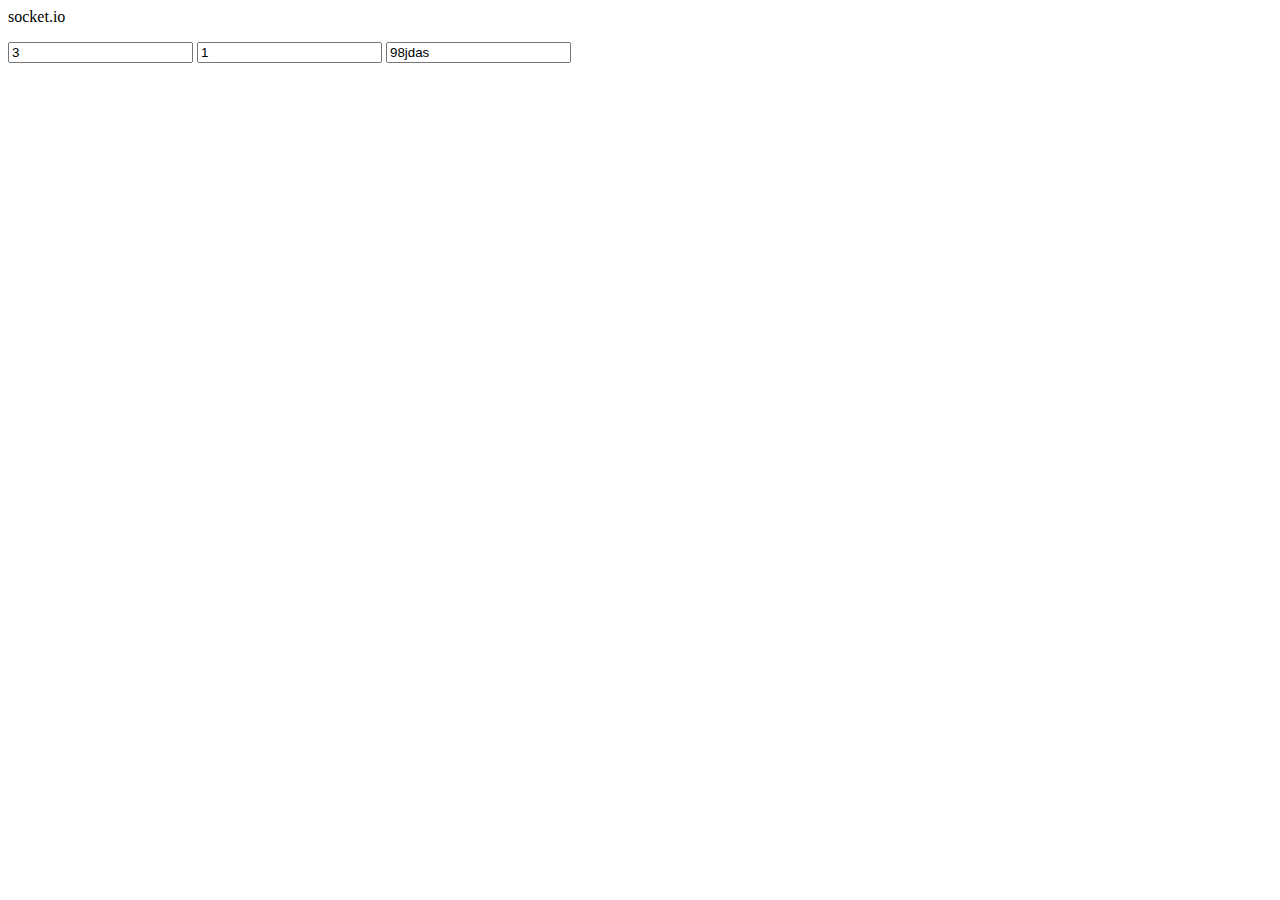
==== client/index.6.0.html @ 45a88cdd "Mancava la conversione da long ad int del profilo_id (Fixes #167 ) Implementato lato client e server" ====
﻿<html>
<p id="text">socket.io</p>
<head>
<script src="socket.io-6.0.js"></script> 
<script src="jquery-1.5.1.min.js"></script>
<script src="jquery.livequery.js"></script>
<script src="md5.js"></script>
<link type="text/css" rel="stylesheet" href="style.css" /> 

</head>

<input id="loginMethod" name="loginMethod" value="3" />
<input id="profilo_id" name="profilo_id" value="1" />
<input id="chat_key" name="chat_key" value="98jdas" />

<div class="bottomBarContainer">

	<div class="sideLeft profiliList">
	</div>
	
	<div class="OpenedChatWrapper">
			<div class="second">
			</div>
		</div>
	
	<div style="display:none" id="itemChat">
		<div class="ChatTab" id=""><!-- nell'id si mette l'id dell'account -->
			<div class="ButtonOpen">
				<div class="nickname"></div>
				<div class="status"></div><!-- TODO -->
			</div>
			<div class="TabOpened">
				<div class="Header">
					<div class="nickname"></div>
					<div class="status"></div><!-- TODO -->
					<div class="close">X</div><!-- TODO -->
				</div>
				<div class="Body">
				body
				</div>
				<div class="Footer">
					<input id="Input"/>
				</div>
			</div>
		</div>
	</div>
</div>

<script> 
    $(document).ready(function(){
		
		var Chat = function(start){
			var this2 = this;
		
			var statuses = { 
						DISCONNECTED: 0,
						CONNECTING: 1,
						CONNECTED: 2
					};// TODO da aggiungerne
		
			var actions = { CONNECT : 1, // { op:1 }
						LOGIN : 2, // { op:2, user:"String", pass:"String" }
						LOGINCHATKEY : 3, // { op:3, profilo_id:int, chat_key:"String" }
						CHG_STATUS : 4, // { op:4, status:int }
						DISCONNECT : 5, // { op:5 }
						CHAT_WITH : 6, // { op:6, profilo_id:int, message:"String" }
						CHAT_OPEN : 7, // { op:7, profilo_id:int }
						CHAT_CLOSE : 8, //  { op:8, profilo_id:int }
						CHAT_NOACTIVE : 9, // { op:9 }
						CLIENT_STATUS : 10, // { op:10, status:0(IDLED)|1(ONLINE) ( int }
						LIST : 11 // { op:11 }
					}; 
			
			this.friends_online = [];
			this.chatTab_opened = [];
			this.chatTab_active = 0;
			this.status = 0;
			
			this.get_loginInfo = function(){
					var loginMethod = $("#loginMethod").val();
					var parametro;
					if (loginMethod == actions.LOGINCHATKEY){
						//DEBUG
						$("#profilo_id").val((Math.floor(Math.random()*4)+1));//6
						document.title = $("#profilo_id").val();
						
						parametro = { 
								op: actions.LOGINCHATKEY,
								profilo_id: parseInt($("#profilo_id").val()),
								chat_key: $("#chat_key").val()								
							}			
					}else{
						parametro = { 
								op: actions.LOGIN
								/* TODO, ricordarsi che si logga con l'account poi si deve scegliere il profilo */
							}	
					}
					return parametro;
				},
			
			this.server = {
				Login: function(){
					message = { op: actions.CONNECT };
					this2.sendSocket(message);
				},
				List: function(){
					var parametro = {
									op: actions.LIST
								}
					this2.sendSocket(parametro);
				},
				Chat_open: function(profilo_id_open){
					var parametro = {
									op: actions.CHAT_OPEN,
									profilo_id: parseInt(profilo_id_open)
								}
					this2.sendSocket(parametro);
				},
				Chat_close: function(profilo_id_close){
					var parametro = {
									op: actions.CHAT_CLOSE,
									profilo_id: parseInt(profilo_id_close)
								}
					this2.sendSocket(parametro);
				},
				Chat_noActive: function(){
					var parametro = {
									op: actions.CHAT_NOACTIVE,
								}
					this2.sendSocket(parametro);
				},
				Chat_with: function(profilo_idSend, messageSend){
					var parametro = {
									op: actions.CHAT_WITH,
									profilo_id: parseInt(profilo_idSend),
									message: messageSend
								}
					this2.sendSocket(parametro);
				}
				
			}
			
			this.GUI = {
				chat_opened_container: $(".OpenedChatWrapper").find(".second"),
				profilo_link_model: jQuery('<a/>').addClass('clearfix profilo').attr('href','#').append(jQuery('<a/>')),
				profilo_model: function(profilo_id,nickname){
					var profilo_link_model = this2.GUI.profilo_link_model.clone();
					profilo_link_model.attr("profilo_id", profilo_id);
					profilo_link_model.find("a").text(nickname);
					return profilo_link_model;
				},
				update_List: function(){
					$(".profiliList").empty();
					$.each(this2.friends_online, function(i, l){
						this2.GUI.profilo_model(l.profilo_id, l.nickname).appendTo($(".profiliList"));
					});
					
					//TODO to remove, debug
					this2.GUI.initEvents();
				},
				initEvents: function(){
					$(".profiliList").find(".profilo").livequery("click", function(e){
						this2.GUI.chatTab_Manager.open($(this).attr("profilo_id"));
					});
				},
				chatTab_Manager:{
					open: function(profilo_id, server){
						this2.GUI.chatTab_Manager.create(profilo_id);
						this2.GUI.chat_opened_container.find(".ChatTab.opened").removeClass("opened");
						this2.GUI.chat_opened_container.find(".ChatTab#" + profilo_id).addClass("opened");
						if(server != true){
							this2.server.Chat_open(profilo_id);
						}
					},
					create: function(profilo_id, server){
						var already_opened = false;
						$.each(this2.chatTab_opened, function(i, l){
							if(l == profilo_id){
								already_opened = true;
							}
						});
						if(!already_opened){
							var Chat_tab = $("#itemChat").find(".ChatTab").clone();
							var profilo;
							//TODO puramente per test, in realtà nell'originale è da usare il datamanager
							$.each(this2.friends_online, function(i, l){
								if(profilo_id == l.profilo_id){
									profilo = l;
								}
							});
							//fine TOD
							Chat_tab.attr("id",profilo.profilo_id);
							Chat_tab.find(".nickname").text(profilo.nickname);
							this2.chatTab_opened.push(profilo_id);
							this2.chatTab_active = profilo_id;
							this2.GUI.chat_opened_container.append(Chat_tab);
							this2.GUI.chatTab_Manager.initEvents(Chat_tab);
						}
					},
					close: function(profilo_id, server){
						$.each(this2.chatTab_opened, function(i, l){
							if(l == profilo_id){
								this2.chatTab_opened.splice(i,1);
							}
						});
						if(profilo_id == this2.chatTab_active){
							this2.chatTab_active = 0;
						}
						this2.GUI.chat_opened_container.find(".ChatTab#" + profilo_id).remove();
						if(server != true){
							this2.server.Chat_close(profilo_id);
						}
						
					},
					reduce: function(profilo_id, server){
						this2.chatTab_active = 0;
						this2.GUI.chat_opened_container.find(".ChatTab#" + profilo_id).removeClass("opened");
						if(server != true){
							this2.server.Chat_noActive();
						}
					},
					initEvents: function(tab){
						tab = this2.GUI.chat_opened_container.find(".ChatTab#"+tab.attr("id"));
						tab.find(".ButtonOpen").livequery("click", function(e){
							this2.GUI.chatTab_Manager.open(tab.attr("id"));
						});
						tab.find(".close").livequery("click", function(e){
							this2.GUI.chatTab_Manager.close(tab.attr("id"));
							e.stopPropagation();
						});
						tab.find(".Header").livequery("click", function(e){
							this2.GUI.chatTab_Manager.reduce(tab.attr("id"));
						});
						
						tab.find("#Input").livequery("change", function(e){
							this2.server.Chat_with(tab.attr("id"), $(this).val());
							tab.val("");
						});
					}
				}
			};
			
			
			this.socket = new io.Socket("127.0.0.1", {
			  port: 9999,
			  transports: ['websocket','flashsocket', 'xhr-polling'],
			  rememberTransport: false
			});
			
			this.start = function(){
				this2.socket.connect();
			}
		
			// Add a connect listener
			this.socket.on('connect',function() {
			  console.log('Connesso!');
			  this2.server.Login();
			});

			this.socket.on('message',function(data) {
				console.log('<< RECEIVING: ' + data);
				
				var data_JSON = $.parseJSON(data);
				switch (data_JSON.op) { 
					case actions.CONNECT: 
						if(this2.status == statuses.DISCONNECTED){
							this2.status = statuses.CONNECTING;
							var message = this2.get_loginInfo();
							var salt = data_JSON.salt;
							if (message.op == actions.LOGINCHATKEY){
								// cripta la chat_key
								message.chat_key = MD5(message.chat_key+""+salt);						
							}else if(message.op == actions.LOGIN){
								//TODO
							}
							this2.sendSocket(message);
						}
						break; 
					case actions.LOGIN: 
					case actions.LOGINCHATKEY: 
						if(data_JSON.result == true){
							this2.status = statuses.CONNECTED;
							this2.server.List();//TODO
							//fetch friends list
						}else{
							//TODO vari casi di errore, implementazione server mancante
						}
						break;
					case actions.CHG_STATUS:
						break;
					case actions.DISCONNECT:
						break;
					case actions.CHAT_WITH:
						break;
					case actions.CHAT_OPEN:						
						$.each(data_JSON.chatTab, function(i, l){
							this2.GUI.chatTab_Manager.create(l.profilo_id, true);
						});
						this2.GUI.chatTab_Manager.open(data_JSON.chatTab_active, true);
						break;
					case actions.CHAT_CLOSE:
						this2.GUI.chatTab_Manager.close(data_JSON.profilo_id, true);
						break;
					case actions.CHAT_NOACTIVE:
						this2.GUI.chatTab_Manager.reduce(this2.chatTab_active, true);
						break;
					case actions.LIST:
						this2.friends_online = data_JSON.list;
						this2.GUI.update_List();
						break;
				}
			});
			// Add a disconnect listener
			this.socket.on('disconnect',function() {
			  console.log('The client has disconnected!');
			  this2.status = statuses.DISCONNECTED;
			});

			this.sendSocket = function(message){
				console.log(">> SENDING:" + JSON.stringify(message));
				this2.socket.send(JSON.stringify(message));
			}
			
			if(start == true){
				this.start();
			}
			
		}
	
		test = new Chat(true);
		
	});
	var test;
</script>
---- client/style.css ----
.sideLeft {
top: auto!important;
right: 15px!important;
bottom: -1px!important;
border-left: 0!important;
border-right: 0!important;

position: fixed;
}

a.profilo {
background: url(http://static.ak.fbcdn.net/rsrc.php/v1/yV/r/AA4mSyZRGOi.png) no-repeat right 8px;
clear: left;
display: block;
padding: 2px 20px 2px 10px;
}

a.profilo span {
display: block;
line-height: 22px;
overflow: hidden;
text-overflow: ellipsis;
white-space: nowrap;
}

.OpenedChatWrapper {
bottom: 0;
direction: ltr;
height: 25px;
position: fixed;
right: 184px!important;
z-index: 300;
left: auto;
}

a {
cursor: pointer;
color: #3B5998;
text-decoration: none;
}

.OpenedChatWrapper.second{
margin: 0 15px;
float: left;
position: relative;
}

.ChatTab{
height: 25px;
width: 160px;

margin-left: 4px;

float:left;
}

.ChatTab.opened{
width: 260px;
}

.ChatTab .ButtonOpen {
background: #EBEEF4;
border: 1px solid rgba(29, 49, 91, .3);
border-bottom: 0;
-webkit-box-shadow: inset 0 1px rgba(255, 255, 255, .5);
color: #333;
display: block;
height: 16px;
font-weight: bold;
padding: 4px 5px;
position: relative;
z-index: 1;
}

.ChatTab.opened .ButtonOpen {
display:none!important;
}


.ChatTab .TabOpened{
bottom: 0;
height: 285px;
width: 260px;/*100%;*/

display:none;
-webkit-box-shadow: 0 1px 1px rgba(0, 0, 0, .3);
position: absolute;
}


.ChatTab.opened .TabOpened {
display:block!important;
}


.ChatTab .Header, .ChatTab .Body, .ChatTab .Footer {
background-color: white;
border: 1px solid rgba(0, 0, 0, .3);
border-width: 0 1px;
}

.ChatTab .Header div{
display: inline-block;
}

.ChatTab .Header .close{
text-align: right;
}


.ChatTab .Body{
height: 234px;
}

.ChatTab .Body {
overflow-x: hidden;
overflow-y: auto;
position: relative;
}
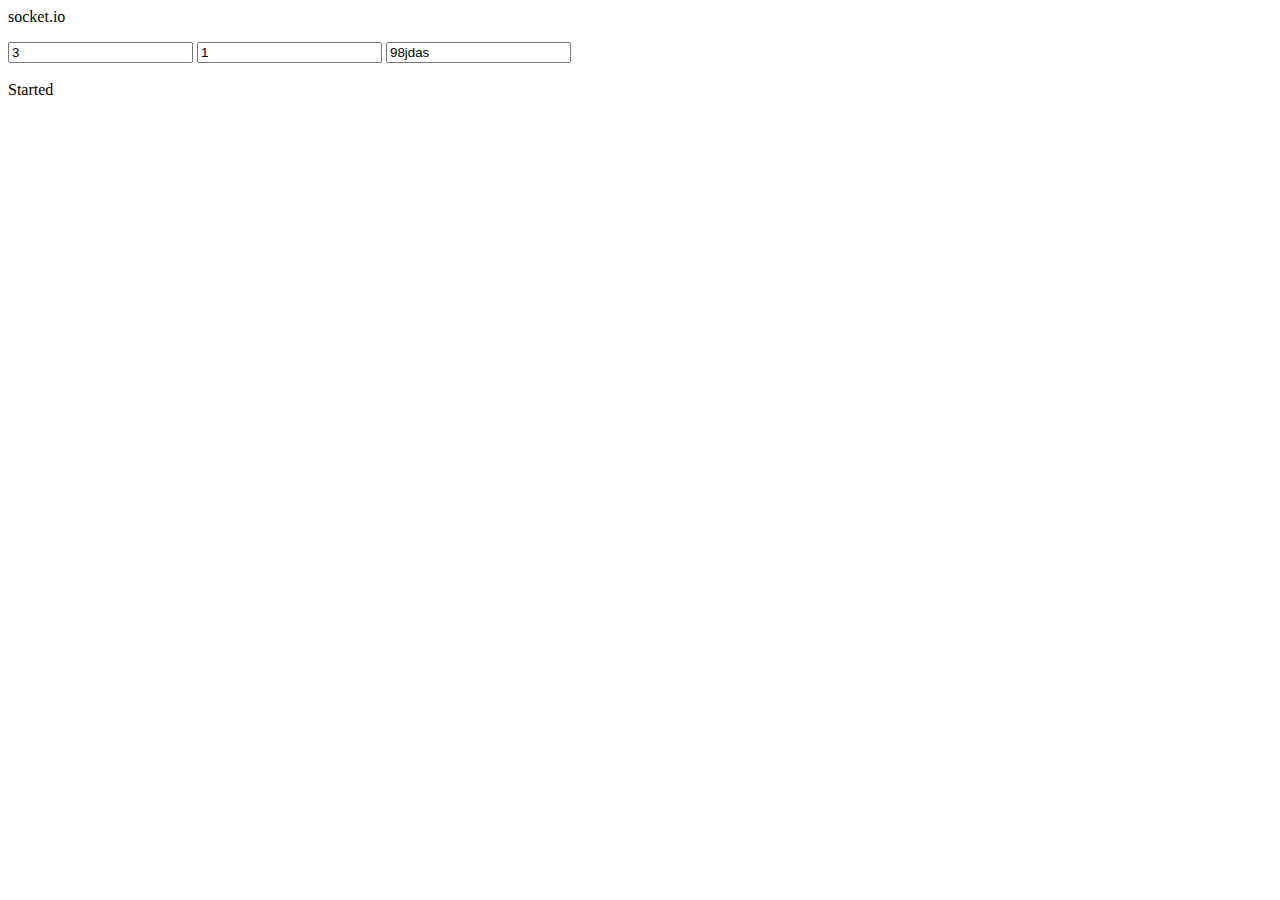
==== commit 398899ed: "added Thrift e Config" ====
--- a/client/index.6.0.html
+++ b/client/index.6.0.html
@@ -5,6 +5,7 @@
 <script src="jquery-1.5.1.min.js"></script>
 <script src="jquery.livequery.js"></script>
 <script src="md5.js"></script>
+<script src="ChatPlugin.js"></script>
 <link type="text/css" rel="stylesheet" href="style.css" /> 
 
 </head>
@@ -32,12 +33,13 @@
 			<div class="TabOpened">
 				<div class="Header">
 					<div class="nickname"></div>
+					<div class="addPartecipante">Add</div>
 					<div class="status"></div><!-- TODO -->
 					<div class="close">X</div><!-- TODO -->
 				</div>
 				<div class="Body">
-				body
 				</div>
+
 				<div class="Footer">
 					<input id="Input"/>
 				</div>
@@ -46,289 +48,10 @@
 	</div>
 </div>
 
+<div class="Console">
+</div>
+
 <script> 
-    $(document).ready(function(){
-		
-		var Chat = function(start){
-			var this2 = this;
-		
-			var statuses = { 
-						DISCONNECTED: 0,
-						CONNECTING: 1,
-						CONNECTED: 2
-					};// TODO da aggiungerne
-		
-			var actions = { CONNECT : 1, // { op:1 }
-						LOGIN : 2, // { op:2, user:"String", pass:"String" }
-						LOGINCHATKEY : 3, // { op:3, profilo_id:int, chat_key:"String" }
-						CHG_STATUS : 4, // { op:4, status:int }
-						DISCONNECT : 5, // { op:5 }
-						CHAT_WITH : 6, // { op:6, profilo_id:int, message:"String" }
-						CHAT_OPEN : 7, // { op:7, profilo_id:int }
-						CHAT_CLOSE : 8, //  { op:8, profilo_id:int }
-						CHAT_NOACTIVE : 9, // { op:9 }
-						CLIENT_STATUS : 10, // { op:10, status:0(IDLED)|1(ONLINE) ( int }
-						LIST : 11 // { op:11 }
-					}; 
-			
-			this.friends_online = [];
-			this.chatTab_opened = [];
-			this.chatTab_active = 0;
-			this.status = 0;
-			
-			this.get_loginInfo = function(){
-					var loginMethod = $("#loginMethod").val();
-					var parametro;
-					if (loginMethod == actions.LOGINCHATKEY){
-						//DEBUG
-						$("#profilo_id").val((Math.floor(Math.random()*4)+1));//6
-						document.title = $("#profilo_id").val();
-						
-						parametro = { 
-								op: actions.LOGINCHATKEY,
-								profilo_id: parseInt($("#profilo_id").val()),
-								chat_key: $("#chat_key").val()								
-							}			
-					}else{
-						parametro = { 
-								op: actions.LOGIN
-								/* TODO, ricordarsi che si logga con l'account poi si deve scegliere il profilo */
-							}	
-					}
-					return parametro;
-				},
-			
-			this.server = {
-				Login: function(){
-					message = { op: actions.CONNECT };
-					this2.sendSocket(message);
-				},
-				List: function(){
-					var parametro = {
-									op: actions.LIST
-								}
-					this2.sendSocket(parametro);
-				},
-				Chat_open: function(profilo_id_open){
-					var parametro = {
-									op: actions.CHAT_OPEN,
-									profilo_id: parseInt(profilo_id_open)
-								}
-					this2.sendSocket(parametro);
-				},
-				Chat_close: function(profilo_id_close){
-					var parametro = {
-									op: actions.CHAT_CLOSE,
-									profilo_id: parseInt(profilo_id_close)
-								}
-					this2.sendSocket(parametro);
-				},
-				Chat_noActive: function(){
-					var parametro = {
-									op: actions.CHAT_NOACTIVE,
-								}
-					this2.sendSocket(parametro);
-				},
-				Chat_with: function(profilo_idSend, messageSend){
-					var parametro = {
-									op: actions.CHAT_WITH,
-									profilo_id: parseInt(profilo_idSend),
-									message: messageSend
-								}
-					this2.sendSocket(parametro);
-				}
-				
-			}
-			
-			this.GUI = {
-				chat_opened_container: $(".OpenedChatWrapper").find(".second"),
-				profilo_link_model: jQuery('<a/>').addClass('clearfix profilo').attr('href','#').append(jQuery('<a/>')),
-				profilo_model: function(profilo_id,nickname){
-					var profilo_link_model = this2.GUI.profilo_link_model.clone();
-					profilo_link_model.attr("profilo_id", profilo_id);
-					profilo_link_model.find("a").text(nickname);
-					return profilo_link_model;
-				},
-				update_List: function(){
-					$(".profiliList").empty();
-					$.each(this2.friends_online, function(i, l){
-						this2.GUI.profilo_model(l.profilo_id, l.nickname).appendTo($(".profiliList"));
-					});
-					
-					//TODO to remove, debug
-					this2.GUI.initEvents();
-				},
-				initEvents: function(){
-					$(".profiliList").find(".profilo").livequery("click", function(e){
-						this2.GUI.chatTab_Manager.open($(this).attr("profilo_id"));
-					});
-				},
-				chatTab_Manager:{
-					open: function(profilo_id, server){
-						this2.GUI.chatTab_Manager.create(profilo_id);
-						this2.GUI.chat_opened_container.find(".ChatTab.opened").removeClass("opened");
-						this2.GUI.chat_opened_container.find(".ChatTab#" + profilo_id).addClass("opened");
-						if(server != true){
-							this2.server.Chat_open(profilo_id);
-						}
-					},
-					create: function(profilo_id, server){
-						var already_opened = false;
-						$.each(this2.chatTab_opened, function(i, l){
-							if(l == profilo_id){
-								already_opened = true;
-							}
-						});
-						if(!already_opened){
-							var Chat_tab = $("#itemChat").find(".ChatTab").clone();
-							var profilo;
-							//TODO puramente per test, in realtà nell'originale è da usare il datamanager
-							$.each(this2.friends_online, function(i, l){
-								if(profilo_id == l.profilo_id){
-									profilo = l;
-								}
-							});
-							//fine TOD
-							Chat_tab.attr("id",profilo.profilo_id);
-							Chat_tab.find(".nickname").text(profilo.nickname);
-							this2.chatTab_opened.push(profilo_id);
-							this2.chatTab_active = profilo_id;
-							this2.GUI.chat_opened_container.append(Chat_tab);
-							this2.GUI.chatTab_Manager.initEvents(Chat_tab);
-						}
-					},
-					close: function(profilo_id, server){
-						$.each(this2.chatTab_opened, function(i, l){
-							if(l == profilo_id){
-								this2.chatTab_opened.splice(i,1);
-							}
-						});
-						if(profilo_id == this2.chatTab_active){
-							this2.chatTab_active = 0;
-						}
-						this2.GUI.chat_opened_container.find(".ChatTab#" + profilo_id).remove();
-						if(server != true){
-							this2.server.Chat_close(profilo_id);
-						}
-						
-					},
-					reduce: function(profilo_id, server){
-						this2.chatTab_active = 0;
-						this2.GUI.chat_opened_container.find(".ChatTab#" + profilo_id).removeClass("opened");
-						if(server != true){
-							this2.server.Chat_noActive();
-						}
-					},
-					initEvents: function(tab){
-						tab = this2.GUI.chat_opened_container.find(".ChatTab#"+tab.attr("id"));
-						tab.find(".ButtonOpen").livequery("click", function(e){
-							this2.GUI.chatTab_Manager.open(tab.attr("id"));
-						});
-						tab.find(".close").livequery("click", function(e){
-							this2.GUI.chatTab_Manager.close(tab.attr("id"));
-							e.stopPropagation();
-						});
-						tab.find(".Header").livequery("click", function(e){
-							this2.GUI.chatTab_Manager.reduce(tab.attr("id"));
-						});
-						
-						tab.find("#Input").livequery("change", function(e){
-							this2.server.Chat_with(tab.attr("id"), $(this).val());
-							tab.val("");
-						});
-					}
-				}
-			};
-			
-			
-			this.socket = new io.Socket("127.0.0.1", {
-			  port: 9999,
-			  transports: ['websocket','flashsocket', 'xhr-polling'],
-			  rememberTransport: false
-			});
-			
-			this.start = function(){
-				this2.socket.connect();
-			}
-		
-			// Add a connect listener
-			this.socket.on('connect',function() {
-			  console.log('Connesso!');
-			  this2.server.Login();
-			});
 
-			this.socket.on('message',function(data) {
-				console.log('<< RECEIVING: ' + data);
-				
-				var data_JSON = $.parseJSON(data);
-				switch (data_JSON.op) { 
-					case actions.CONNECT: 
-						if(this2.status == statuses.DISCONNECTED){
-							this2.status = statuses.CONNECTING;
-							var message = this2.get_loginInfo();
-							var salt = data_JSON.salt;
-							if (message.op == actions.LOGINCHATKEY){
-								// cripta la chat_key
-								message.chat_key = MD5(message.chat_key+""+salt);						
-							}else if(message.op == actions.LOGIN){
-								//TODO
-							}
-							this2.sendSocket(message);
-						}
-						break; 
-					case actions.LOGIN: 
-					case actions.LOGINCHATKEY: 
-						if(data_JSON.result == true){
-							this2.status = statuses.CONNECTED;
-							this2.server.List();//TODO
-							//fetch friends list
-						}else{
-							//TODO vari casi di errore, implementazione server mancante
-						}
-						break;
-					case actions.CHG_STATUS:
-						break;
-					case actions.DISCONNECT:
-						break;
-					case actions.CHAT_WITH:
-						break;
-					case actions.CHAT_OPEN:						
-						$.each(data_JSON.chatTab, function(i, l){
-							this2.GUI.chatTab_Manager.create(l.profilo_id, true);
-						});
-						this2.GUI.chatTab_Manager.open(data_JSON.chatTab_active, true);
-						break;
-					case actions.CHAT_CLOSE:
-						this2.GUI.chatTab_Manager.close(data_JSON.profilo_id, true);
-						break;
-					case actions.CHAT_NOACTIVE:
-						this2.GUI.chatTab_Manager.reduce(this2.chatTab_active, true);
-						break;
-					case actions.LIST:
-						this2.friends_online = data_JSON.list;
-						this2.GUI.update_List();
-						break;
-				}
-			});
-			// Add a disconnect listener
-			this.socket.on('disconnect',function() {
-			  console.log('The client has disconnected!');
-			  this2.status = statuses.DISCONNECTED;
-			});
-
-			this.sendSocket = function(message){
-				console.log(">> SENDING:" + JSON.stringify(message));
-				this2.socket.send(JSON.stringify(message));
-			}
-			
-			if(start == true){
-				this.start();
-			}
-			
-		}
 	
-		test = new Chat(true);
-		
-	});
-	var test;
 </script> 
